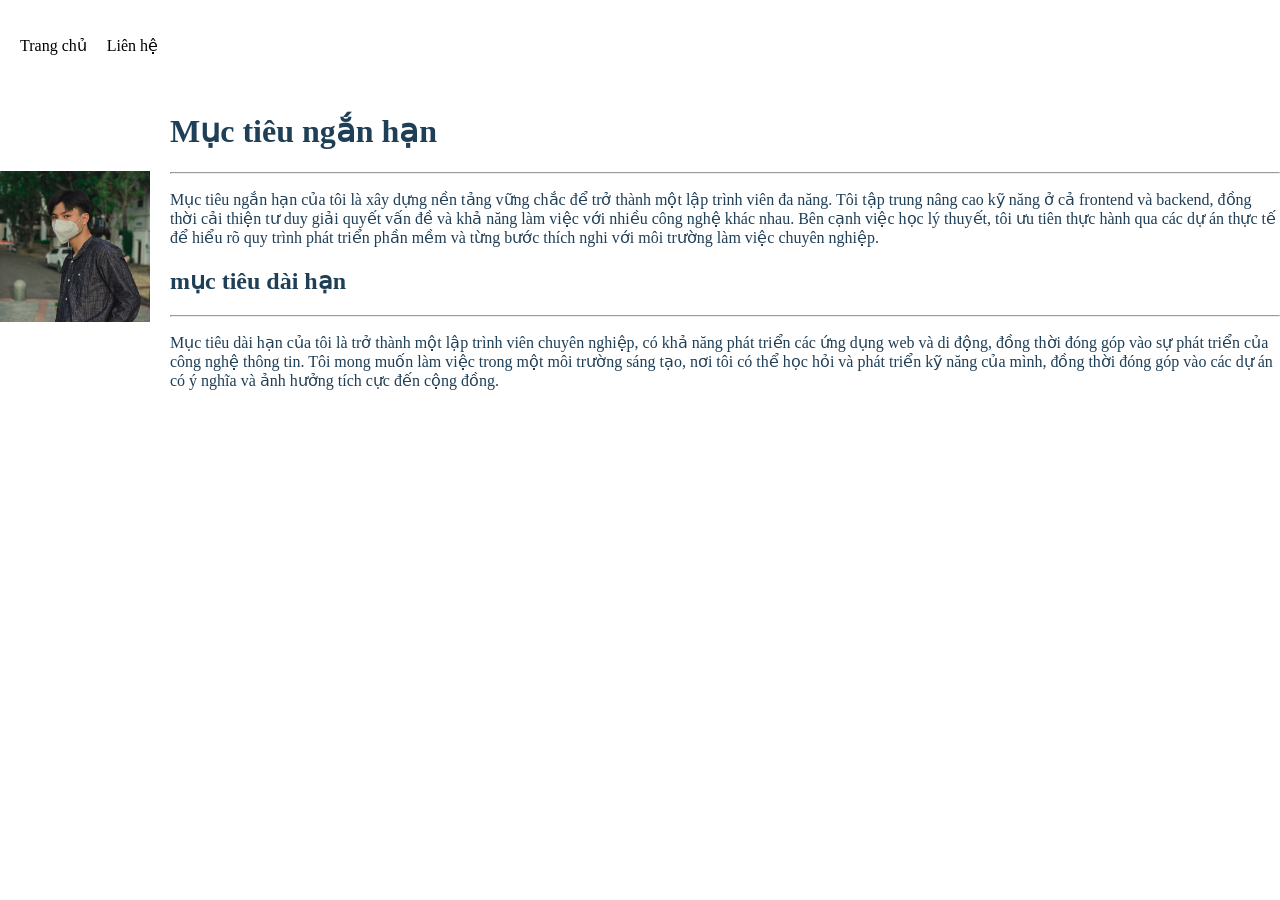
==== About.html @ 672eb373 "first commit" ====
<!DOCTYPE html>
<html lang="en">
<head>
    <meta charset="UTF-8">
    <meta name="viewport" content="width=device-width, initial-scale=1.0">
    <title>Document</title>
    <link rel="stylesheet" href="./Style.css">
</head>
<body>
    
    <div class=>
         <header>
        <ul class="menu">
            <li><a href="/">Trang chủ</a></li>
            <li>
                <a href="Contact.html">Liên hệ</a>
            </li>
        </ul>
    </header>
        <div clas =" about">
            <div class="GT">
                  <section class =left>
                    <img src="/image/316670996_1400831250746088_6245768281758107626_n.jpg" alt="" class="image">
                </section>
           <div>
                <div>
            <h1>Mục tiêu ngắn hạn</h1>
            <hr>
            <span>
                <P> Mục tiêu ngắn hạn của tôi là xây dựng nền tảng vững chắc để trở thành một lập trình viên đa năng.
                     Tôi tập trung nâng cao kỹ năng ở cả frontend và backend, 
                     đồng thời cải thiện tư duy giải quyết vấn đề và khả năng làm việc với nhiều công nghệ khác nhau.
                      Bên cạnh việc học lý thuyết, tôi ưu tiên thực hành qua các dự án thực tế để hiểu rõ quy trình phát triển phần mềm và từng bước thích nghi với môi trường làm việc chuyên nghiệp.</P>
            </span>
           
           </div>
            <h2>
                mục tiêu dài hạn
            </h2>
            <hr>
            <span>
                <P> Mục tiêu dài hạn của tôi là trở thành một lập trình viên chuyên nghiệp, có khả năng phát triển các ứng dụng web và di động,
                     đồng thời đóng góp vào sự phát triển của công nghệ thông tin. 
                     Tôi mong muốn làm việc trong một môi trường sáng tạo, nơi tôi có thể học hỏi và phát triển kỹ năng của mình, 
                     đồng thời đóng góp vào các dự án có ý nghĩa và ảnh hưởng tích cực đến cộng đồng.
                    </P>
            </div>
                    </div>
        </div>
    
    </div>

</body>
</html>
---- Style.css ----
.khungmau{
justify-content: center; 
 align-items: center;
  height: 100vh;  
width: 1200px;      
  margin: 0 auto;
  padding: 0 16px;
  border: 1px solid #dddddd;
}
body {
   /* display: flex; */
     margin: 0;
  font-family:'Times New Roman', Times, serif;   
  font-size: 16px;
  color: rgb(31 63 87 / 100%);
 
}
header{
    justify-content: center;
    align-items: center;
    padding: 20px;
}
.about{
    display: flex;
    justify-content: right;
    
}
.contact{
    width: maxwidth;    

}
.menu
{
    list-style: none;
    display : flex;
    gap: 20px;
     padding: 0;
}
menu .li {
     border: 1px solid #999;     /* viền */
  padding: 8px 16px;          /* khoảng cách trong */
  border-radius: 6px;         /* bo góc */
  background-color: #f5f5f5;  /* nền nhẹ */
}
.menu li a {
  text-decoration: none;
  color: black;
}
.menu li:hover {
  background-color: #ddd;
  cursor: pointer;
}
li{
    
    border-radius: 5px;
}
.GT{
    display: flex;
  align-items: center; 
  gap: 20px; 
}

.image {
  width: 150px;
  height: auto;
}
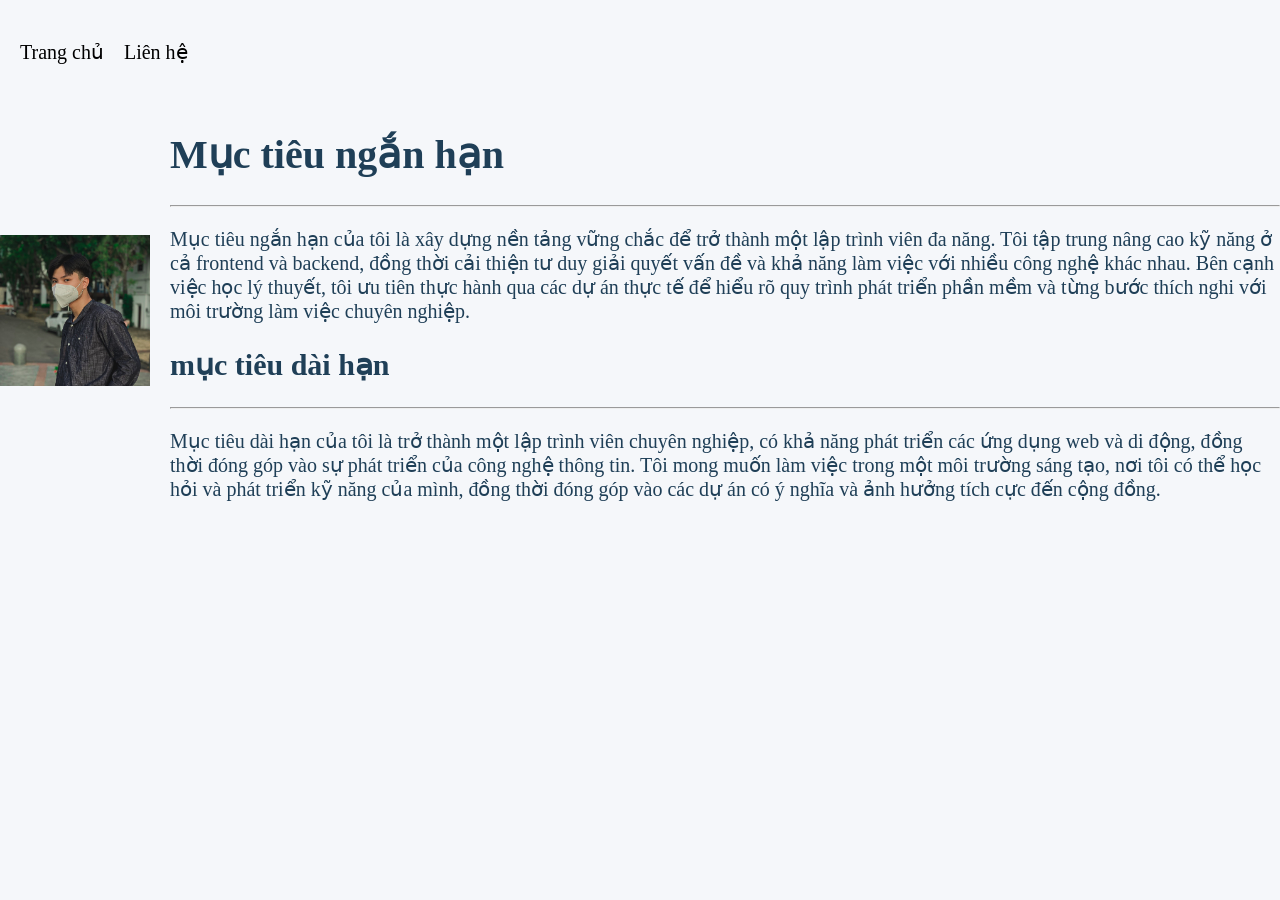
==== commit 5eb31ce4: "fix image" ====
--- a/About.html
+++ b/About.html
@@ -20,7 +20,7 @@
         <div clas =" about">
             <div class="GT">
                   <section class =left>
-                    <img src="/image/316670996_1400831250746088_6245768281758107626_n.jpg" alt="" class="image">
+                    <img src="./image/avatar.jpg" alt="" class="image">
                 </section>
            <div>
                 <div>
--- a/Style.css
+++ b/Style.css
@@ -1,9 +1,9 @@
 .khungmau{
 justify-content: center; 
  align-items: center;
-  height: 100vh;  
-width: 1200px;      
-  margin: 0 auto;
+  height: 130vh;  
+  width: 1200px;
+  margin:  auto ;
   padding: 0 16px;
   border: 1px solid #dddddd;
 }
@@ -11,30 +11,62 @@
    /* display: flex; */
      margin: 0;
   font-family:'Times New Roman', Times, serif;   
-  font-size: 16px;
+  font-size: 20px;
   color: rgb(31 63 87 / 100%);
- 
+  background: #f5f7fa;
+
 }
 header{
     justify-content: center;
     align-items: center;
     padding: 20px;
+  
 }
 .about{
     display: flex;
     justify-content: right;
     
 }
+.contact-info{
+   background: white;
+    padding: 25px;
+    box-shadow: 0 4px 10px rgba(0,0,0,0.1);
+    margin: 0 auto;
+}
+.contact-item{
+ 
+}
 .contact{
-    width: maxwidth;    
+    width: maxwidth; 
+
 
 }
+i {
+    
+     color: #020202;
+     
+}
+
 .menu
 {
     list-style: none;
     display : flex;
     gap: 20px;
      padding: 0;
+}
+.contact h1{
+  text-align: center;
+}
+
+.contact p{
+  text-align: center;
+
+}
+.contact hr{
+  margin:  auto;
+}
+.contact .menu{
+    justify-content: center;
 }
 menu .li {
      border: 1px solid #999;     /* viền */
@@ -49,6 +81,7 @@
 .menu li:hover {
   background-color: #ddd;
   cursor: pointer;
+  box-shadow: #ddd;
 }
 li{
     
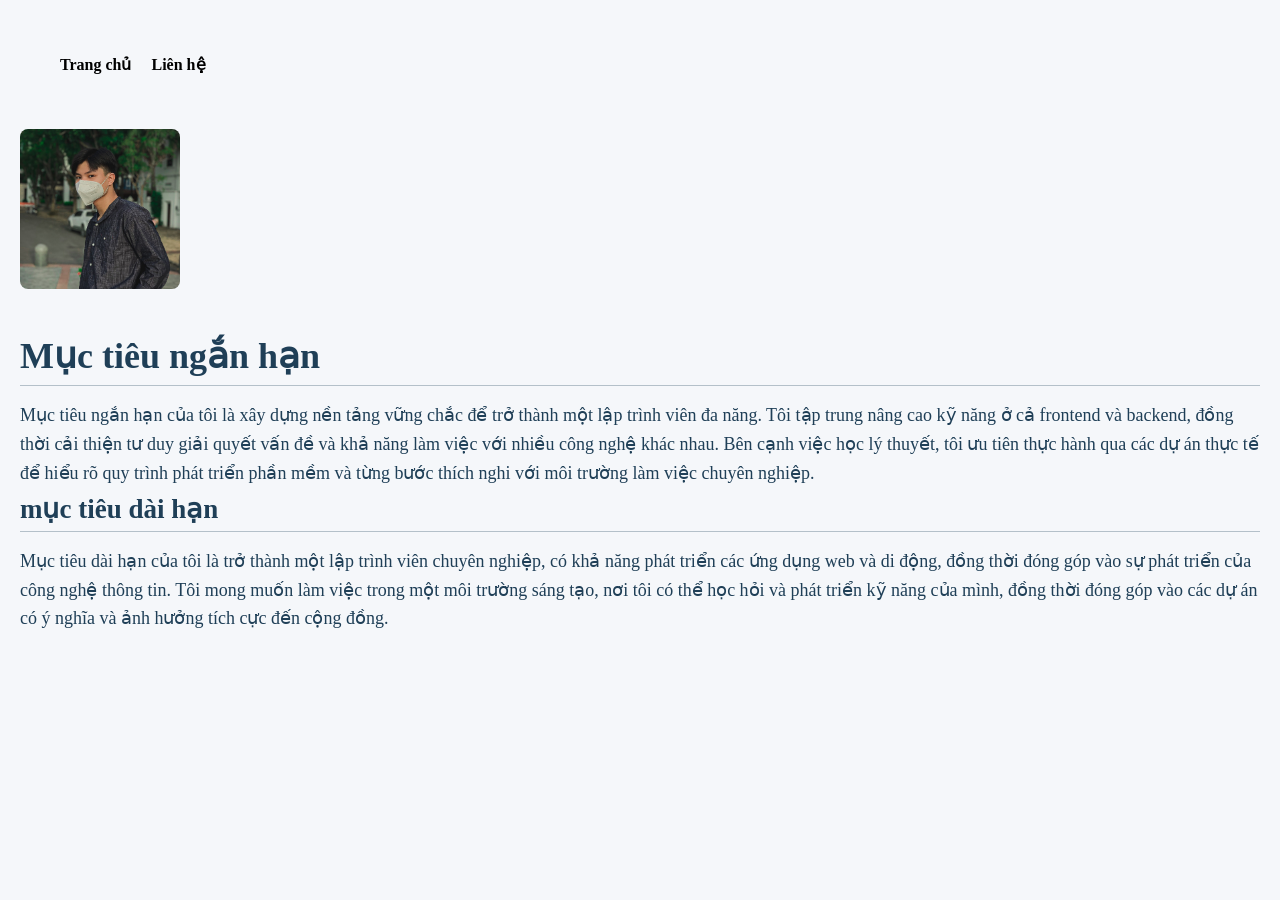
==== commit c8257487: "fix css" ====
--- a/About.html
+++ b/About.html
@@ -8,10 +8,10 @@
 </head>
 <body>
     
-    <div class=>
+    <div >
          <header>
         <ul class="menu">
-            <li><a href="/">Trang chủ</a></li>
+            <li><a href="index.html">Trang chủ</a></li>
             <li>
                 <a href="Contact.html">Liên hệ</a>
             </li>
--- a/Style.css
+++ b/Style.css
@@ -1,19 +1,30 @@
-.khungmau{
-justify-content: center; 
- align-items: center;
-  height: 130vh;  
-  width: 1200px;
-  margin:  auto ;
-  padding: 0 16px;
-  border: 1px solid #dddddd;
+:root {
+    --primary-color: #1f3f57;
+    --bg-color: #f5f7fa;
+    --text-color: #333;
+    --border-color: #dddddd;
+    --white: #ffffff;
+}
+* {
+    box-sizing: border-box;
+    margin: 0;
+    padding: 0;
+}
+.khungmau {
+    max-width: 900px; /* Giới hạn chiều rộng thay vì fix cứng */
+    margin: 20px auto;
+    background: var(--white);
+    padding: 40px;
+    border: 1px solid var(--border-color);
+    box-shadow: 0 4px 15px rgba(0,0,0,0.05); /* Thêm đổ bóng nhẹ cho sang */
 }
 body {
-   /* display: flex; */
-     margin: 0;
-  font-family:'Times New Roman', Times, serif;   
-  font-size: 20px;
-  color: rgb(31 63 87 / 100%);
-  background: #f5f7fa;
+  font-family: 'Times New Roman', Times, serif;
+    font-size: 18px;
+    line-height: 1.6; /* Giúp văn bản thoáng hơn */
+    color: var(--primary-color);
+    background: var(--bg-color);
+    padding: 20px;
 
 }
 header{
@@ -36,34 +47,68 @@
 .contact-item{
  
 }
-.contact{
-    width: maxwidth; 
 
-
-}
 i {
     
      color: #020202;
      
 }
+ul {
+    padding-left: 20px;
+    margin: 10px 0;
+}
 
-.menu
-{
+.menu {
     list-style: none;
-    display : flex;
+    display: flex;
     gap: 20px;
-     padding: 0;
+    margin-bottom: 30px;
+}
+.menu li a {
+    text-decoration: none;
+    color: var(--primary-color);
+    font-weight: bold;
+    font-size: 16px;
+    transition: 0.3s;
+}
+.menu li a:hover {
+    color: #007bff;
+}
+.GT {
+    display: flex;
+    flex-wrap: wrap; /* Tự xuống hàng trên mobile */
+    align-items: flex-start;
+    gap: 30px;
+    margin-bottom: 40px;
 }
 .contact h1{
-  text-align: center;
+  font-size: 32px;
+    margin-bottom: 5px;
+    text-align: center;
+  
 }
+
 
 .contact p{
   text-align: center;
+  margin-bottom: 5px;
+    font-size: 16px;
 
+}
+section h2, .MTNN h2, .HV h2, .KN h2, .St h2 {
+    text-transform: uppercase;
+    font-size: 22px;
+    margin-top: 20px;
+    margin-bottom: 10px;
 }
 .contact hr{
   margin:  auto;
+}
+hr {
+    border: none;
+    border-top: 1px solid var(--primary-color);
+    margin-bottom: 15px;
+    opacity: 0.3;
 }
 .contact .menu{
     justify-content: center;
@@ -87,15 +132,23 @@
     
     border-radius: 5px;
 }
-.GT{
-    display: flex;
-  align-items: center; 
-  gap: 20px; 
-}
+
 
 .image {
-  width: 150px;
-  height: auto;
+    width: 160px;
+    height: 160px;
+    object-fit: cover; /* Giữ tỷ lệ ảnh không bị móp */
+    border-radius: 8px;
+}
+@media (max-width: 600px) {
+    .GT {
+        flex-direction: column;
+        align-items: center;
+        text-align: center;
+    }
+    .khungmau {
+        padding: 20px;
+    }
 }
 
 
